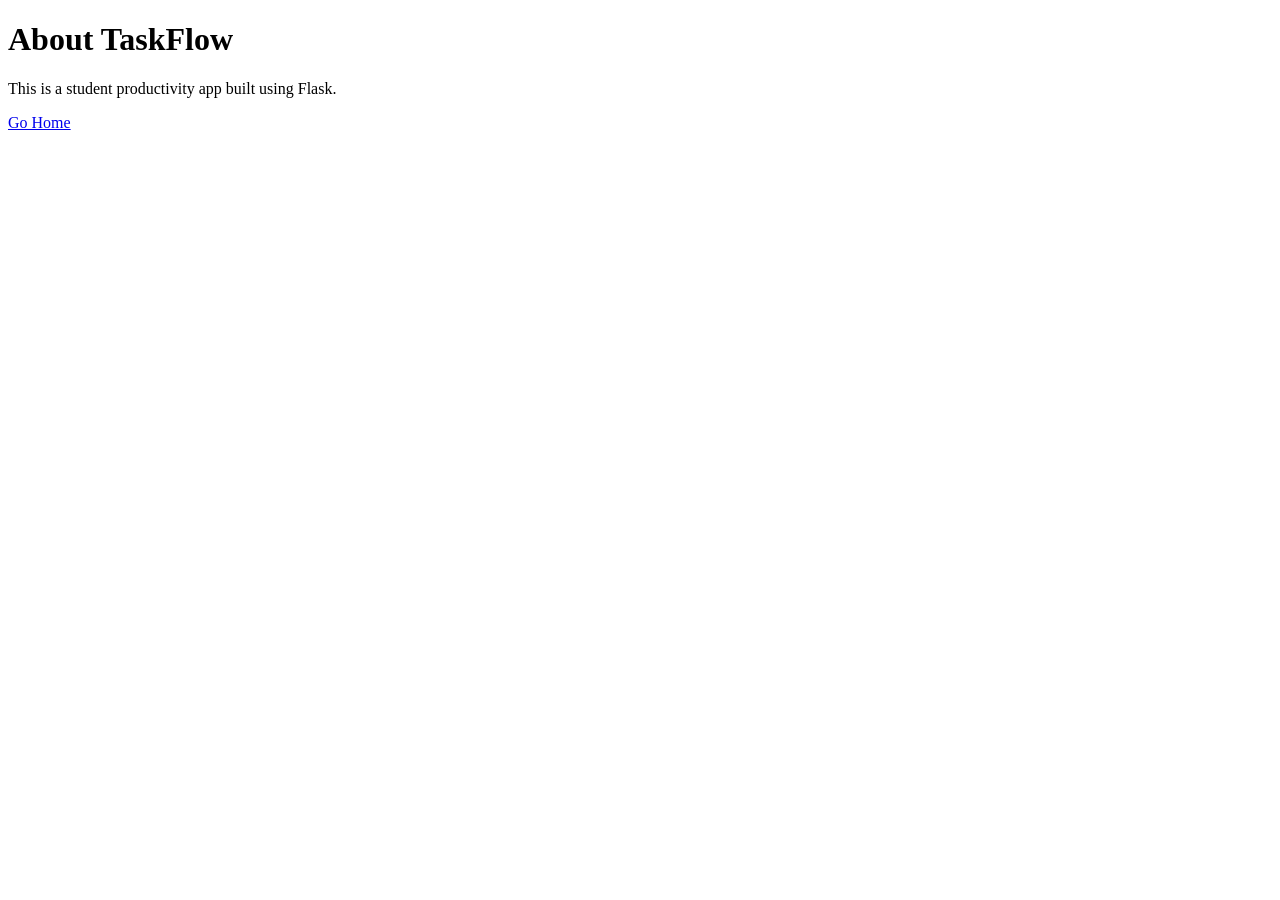
==== templates/about.html @ f333f3ff "Initial commit - Flask TaskFlow app with routes and CRUD" ====
<!DOCTYPE html>
<html>
<head>
    <title>About</title>
    <link rel="stylesheet" href="{{ url_for('static', filename='styles.css') }}">
</head>
<body>
    <h1>About TaskFlow</h1>
    <p>This is a student productivity app built using Flask.</p>

    <a href="/">Go Home</a>
</body>
</html>
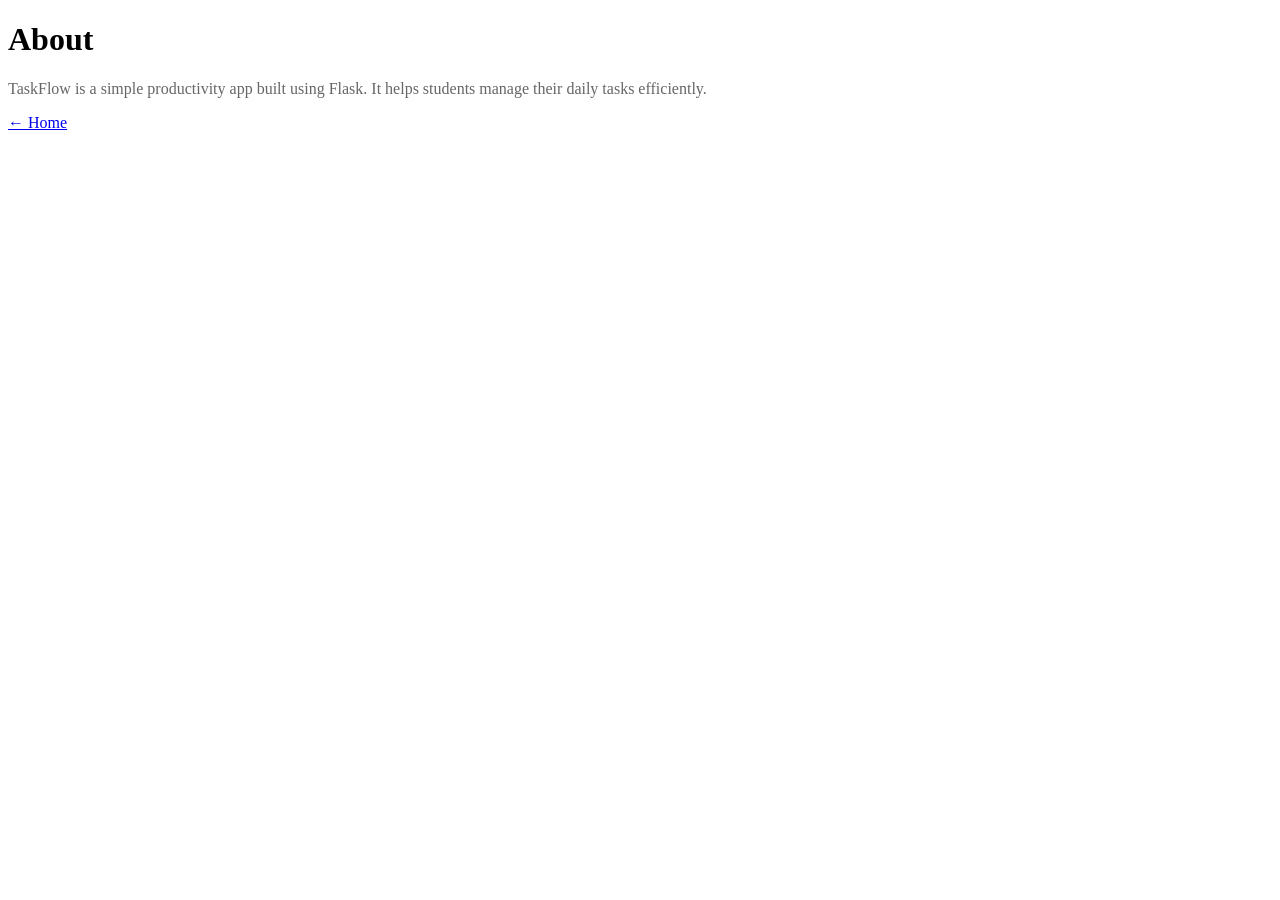
==== commit 3e72fffa: "Improved homepage UI and consistency" ====
--- a/templates/about.html
+++ b/templates/about.html
@@ -5,9 +5,14 @@
     <link rel="stylesheet" href="{{ url_for('static', filename='styles.css') }}">
 </head>
 <body>
-    <h1>About TaskFlow</h1>
-    <p>This is a student productivity app built using Flask.</p>
+    <div class="container">
+        <h1>About </h1>
+        <p style="color: #666;">
+            TaskFlow is a simple productivity app built using Flask.
+            It helps students manage their daily tasks efficiently.
+        </p>
 
-    <a href="/">Go Home</a>
+        <a class="back-link" href="/">←  Home</a>
+    </div>
 </body>
 </html>
